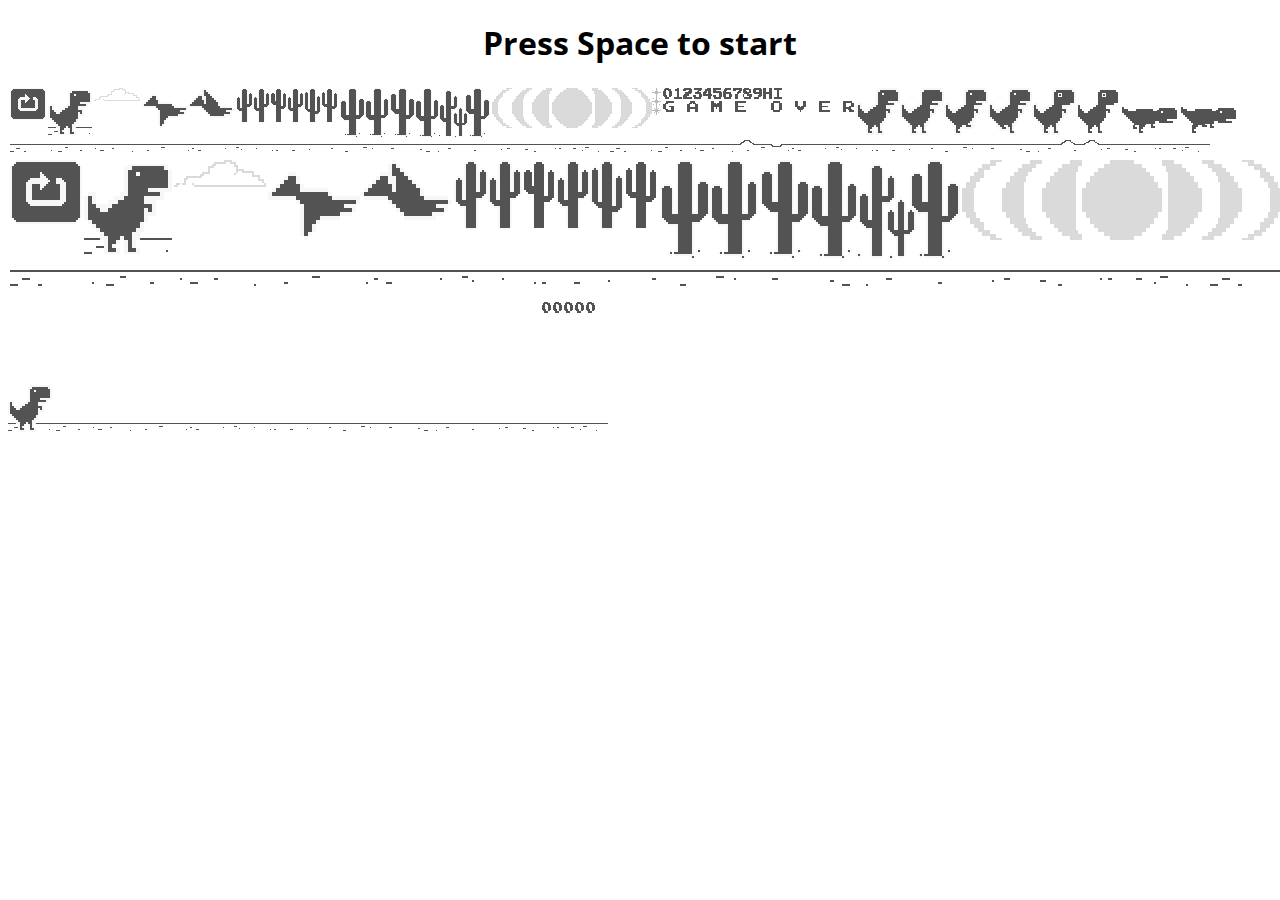
==== game2.html @ 3a6059ad "Add files via upload" ====
<!doctype html>
<html>

<head>
    <meta charset="utf-8">
    <meta name="viewport" content="width=device-width, initial-scale=1.0,maximum-scale=1.0, user-scalable=no">
    <title >chrome easter egg: t-rex runner</title>
    <link rel="stylesheet" href="game2.css">
    <link href="https://fonts.googleapis.com/css?family=Open+Sans" rel="stylesheet"> 
    <script src="game2.js"></script>
</head>

<body id="t" class="offline">
    <div id="messageBox" class="sendmessage">
         <h1 style="text-align: center;font-family: 'Open Sans', sans-serif;">Press Space to start</h1>
         <div class="niokbutton" onclick="okbuttonsend()"></div>
    </div>
    <div id="main-frame-error" class="interstitial-wrapper">
        <div id="main-content">
            <div class="icon icon-offline" alt=""></div>
        </div>
        <div id="offline-resources">
            <img id="offline-resources-1x" src="assets/default_100_percent/100-offline-sprite.png">
            <img id="offline-resources-2x" src="assets/default_200_percent/200-offline-sprite.png">
            <template id="audio-resources">
                <audio id="offline-sound-press" src="[data-uri]"></audio>
                <audio id="offline-sound-hit" src="[data-uri]"></audio>
                <audio id="offline-sound-reached" src="[data-uri]"></audio>
            </template>
        </div>
    </div>
</body>

<script>
    document.onkeydown = function(evt) {
    evt = evt || window.event;
    if (evt.keyCode == 32) {
        var box = document.getElementById("messageBox");
        box.style.visibility="hidden";
    }
};
</script>
    
</html>
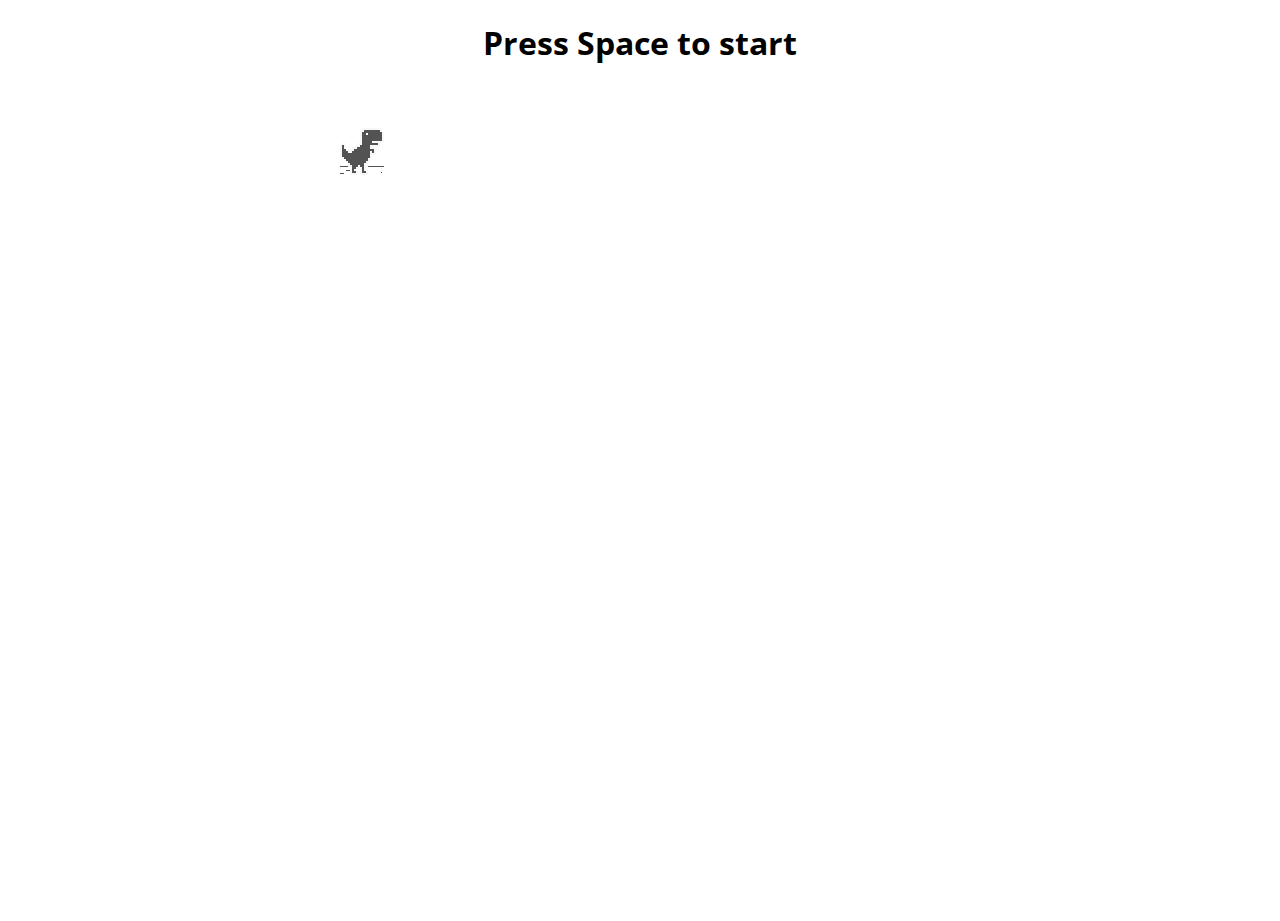
==== commit 9938b606: "2" ====
--- a/game2.html
+++ b/game2.html
@@ -1,10 +1,11 @@
+
 <!doctype html>
 <html>
 
 <head>
     <meta charset="utf-8">
     <meta name="viewport" content="width=device-width, initial-scale=1.0,maximum-scale=1.0, user-scalable=no">
-    <title >chrome easter egg: t-rex runner</title>
+    <title >t-rex runner</title>
     <link rel="stylesheet" href="game2.css">
     <link href="https://fonts.googleapis.com/css?family=Open+Sans" rel="stylesheet"> 
     <script src="game2.js"></script>
--- a/game2.css
+++ b/game2.css
@@ -0,0 +1,166 @@
+/* Copyright 2013 The Chromium Authors. All rights reserved.
+ * Use of this source code is governed by a BSD-style license that can be
+ * found in the LICENSE file. */
+
+ html, body {
+    padding: 0;
+    margin: 0;
+    width: 100%;
+    height: 100%;
+  }
+  
+  .icon {
+    -webkit-user-select: none;
+    user-select: none;
+    display: inline-block;
+  }
+  
+  .icon-offline {
+    content: -webkit-image-set( url(assets/default_100_percent/100-error-offline.png) 1x, url(assets/default_200_percent/200-error-offline.png) 2x);
+    position: relative;
+  }
+  
+  .hidden {
+    display: none;
+  }
+  
+  
+  /* Offline page */
+  
+  .offline .interstitial-wrapper {
+    color: #2b2b2b;
+    font-size: 1em;
+    line-height: 1.55;
+    margin: 0 auto;
+    max-width: 600px;
+    padding-top: 100px;
+    width: 100%;
+  }
+  
+  .offline .runner-container {
+    height: 150px;
+    max-width: 600px;
+    overflow: hidden;
+    position: absolute;
+    top: 35px;
+    width: 44px;
+  }
+  
+  .offline .runner-canvas {
+    height: 150px;
+    max-width: 600px;
+    opacity: 1;
+    overflow: hidden;
+    position: absolute;
+    top: 0;
+    z-index: 2;
+  }
+  
+  .offline .controller {
+    background: rgba(247, 247, 247, .1);
+    height: 100vh;
+    left: 0;
+    position: absolute;
+    top: 0;
+    width: 100vw;
+    z-index: 1;
+  }
+  
+  #offline-resources {
+    display: none;
+  }
+  
+  @media (max-width: 420px) {
+    .suggested-left > #control-buttons, .suggested-right > #control-buttons {
+      float: none;
+    }
+    .snackbar {
+      left: 0;
+      bottom: 0;
+      width: 100%;
+      border-radius: 0;
+    }
+  }
+  
+  @media (max-height: 350px) {
+    h1 {
+      margin: 0 0 15px;
+    }
+    .icon-offline {
+      margin: 0 0 10px;
+    }
+    .interstitial-wrapper {
+      margin-top: 5%;
+    }
+    .nav-wrapper {
+      margin-top: 30px;
+    }
+  }
+  
+  @media (min-width: 600px) and (max-width: 736px) and (orientation: landscape) {
+    .offline .interstitial-wrapper {
+      margin-left: 0;
+      margin-right: 0;
+    }
+  }
+  
+  @media (min-width: 420px) and (max-width: 736px) and (min-height: 240px) and (max-height: 420px) and (orientation:landscape) {
+    .interstitial-wrapper {
+      margin-bottom: 100px;
+    }
+  }
+  
+  @media (min-height: 240px) and (orientation: landscape) {
+    .offline .interstitial-wrapper {
+      margin-bottom: 90px;
+    }
+    .icon-offline {
+      margin-bottom: 20px;
+    }
+  }
+  
+  @media (max-height: 320px) and (orientation: landscape) {
+    .icon-offline {
+      margin-bottom: 0;
+    }
+    .offline .runner-container {
+      top: 10px;
+    }
+  }
+  
+  @media (max-width: 240px) {
+    .interstitial-wrapper {
+      overflow: inherit;
+      padding: 0 8px;
+    }
+  }
+  
+  .arcade-mode,
+  .arcade-mode .runner-container,
+  .arcade-mode .runner-canvas {
+    image-rendering: pixelated;
+    max-width: 100%;
+    overflow: hidden;
+  }
+  
+  .arcade-mode #buttons,
+  .arcade-mode #main-content {
+    opacity: 0;
+    overflow: hidden;
+  }
+  
+  .arcade-mode .interstitial-wrapper {
+    height: 100vh;
+    max-width: 100%;
+    overflow: hidden;
+  }
+  
+  .arcade-mode .runner-container {
+    left: 0;
+    margin: auto;
+    right: 0;
+    transform-origin: top center;
+    transition: transform 250ms cubic-bezier(0.4, 0, 1, 1) 400ms;
+    z-index: 2;
+  }
+  